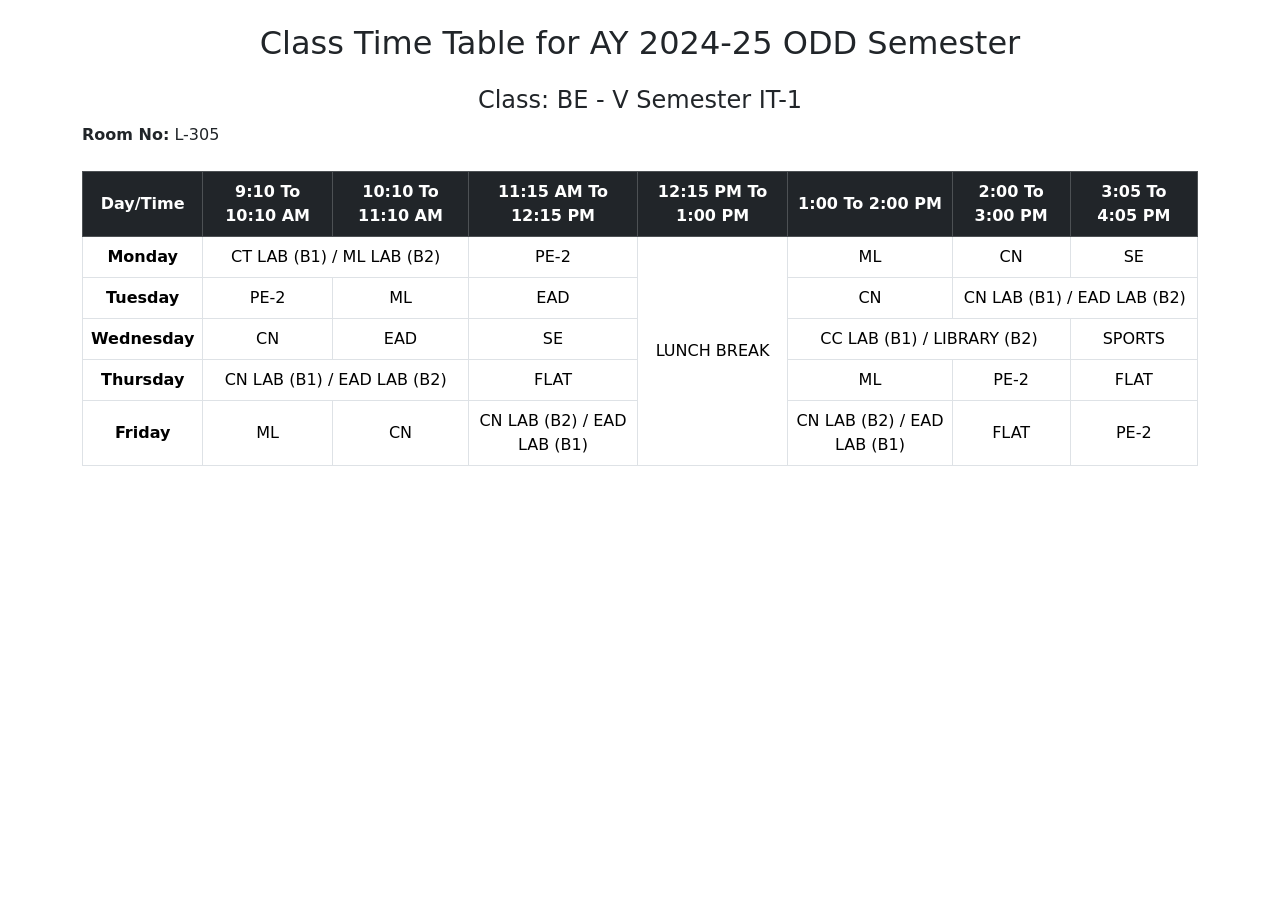
==== timetable/index.html @ a3ab1ea7 "Add files via upload" ====
<!DOCTYPE html>
<html lang="en">
<head>
    <meta charset="UTF-8">
    <meta name="viewport" content="width=device-width, initial-scale=1.0">
    <title>Class Time Table for AY 2024-25 ODD Semester</title>
    <!-- Bootstrap CSS -->
    <link href="https://cdn.jsdelivr.net/npm/bootstrap@5.3.0-alpha1/dist/css/bootstrap.min.css" rel="stylesheet">
    <style>
        th, td {
            text-align: center;
            vertical-align: middle;
        }
        .lunch-break {
            background-color: #f8d7da;
        }
    </style>
</head>
<body>

    <div class="container">
        <h2 class="text-center my-4">Class Time Table for AY 2024-25 ODD Semester</h2>
        <h4 class="text-center">Class: BE - V Semester IT-1</h4>
        <p><strong>Room No:</strong> L-305</p>

        <table class="table table-bordered mt-4">
            <!-- Header Row for Periods -->
            <thead class="table-dark">
                <tr>
                    <th>Day/Time</th>
                    <th>9:10 To 10:10 AM</th>
                    <th>10:10 To 11:10 AM</th>
                    <th>11:15 AM To 12:15 PM</th>
                    <th>12:15 PM To 1:00 PM</th>
                    <th>1:00 To 2:00 PM</th>
                    <th>2:00 To 3:00 PM</th>
                    <th>3:05 To 4:05 PM</th>
                </tr>
            </thead>
            <tbody>
                <!-- Monday -->
                <tr>
                    <th>Monday</th>
                    <td colspan="2">CT LAB (B1) / ML LAB (B2)</td>
                    <td>PE-2</td>
                    <td class="lunch-break" rowspan="5">LUNCH BREAK</td>
                    <td>ML</td>
                    <td>CN</td>
                    <td>SE</td>
                </tr>

                <!-- Tuesday -->
                <tr>
                    <th>Tuesday</th>
                    <td>PE-2</td>
                    <td>ML</td>
                    <td>EAD</td>
                    <td>CN</td>
                    <td colspan="2">CN LAB (B1) / EAD LAB (B2)</td>
                </tr>

                <!-- Wednesday -->
                <tr>
                    <th>Wednesday</th>
                    <td>CN</td>
                    <td>EAD</td>
                    <td>SE</td>

                    <td colspan="2">CC LAB (B1) / LIBRARY (B2)</td>
                    <td>SPORTS</td>
                </tr>

                <!-- Thursday -->
                <tr>
                    <th>Thursday</th>
                    <td colspan="2">CN LAB (B1) / EAD LAB (B2)</td>
                    <td>FLAT</td>
                    <td>ML</td>
                    <td>PE-2</td>
                    <td>FLAT</td>
                </tr>

                <!-- Friday -->
                <tr>
                    <th>Friday</th>
                    <td>ML</td>
                    <td>CN</td>
                    <td>CN LAB (B2) / EAD LAB (B1)</td>
                    <td>CN LAB (B2) / EAD LAB (B1)</td>
                    <td>FLAT</td>
                    <td>PE-2</td>
                </tr>
            </tbody>
        </table>

        
    </div>

    <!-- Bootstrap JS -->
    <script src="https://cdn.jsdelivr.net/npm/bootstrap@5.3.0-alpha1/dist/js/bootstrap.bundle.min.js"></script>
</body>
</html>
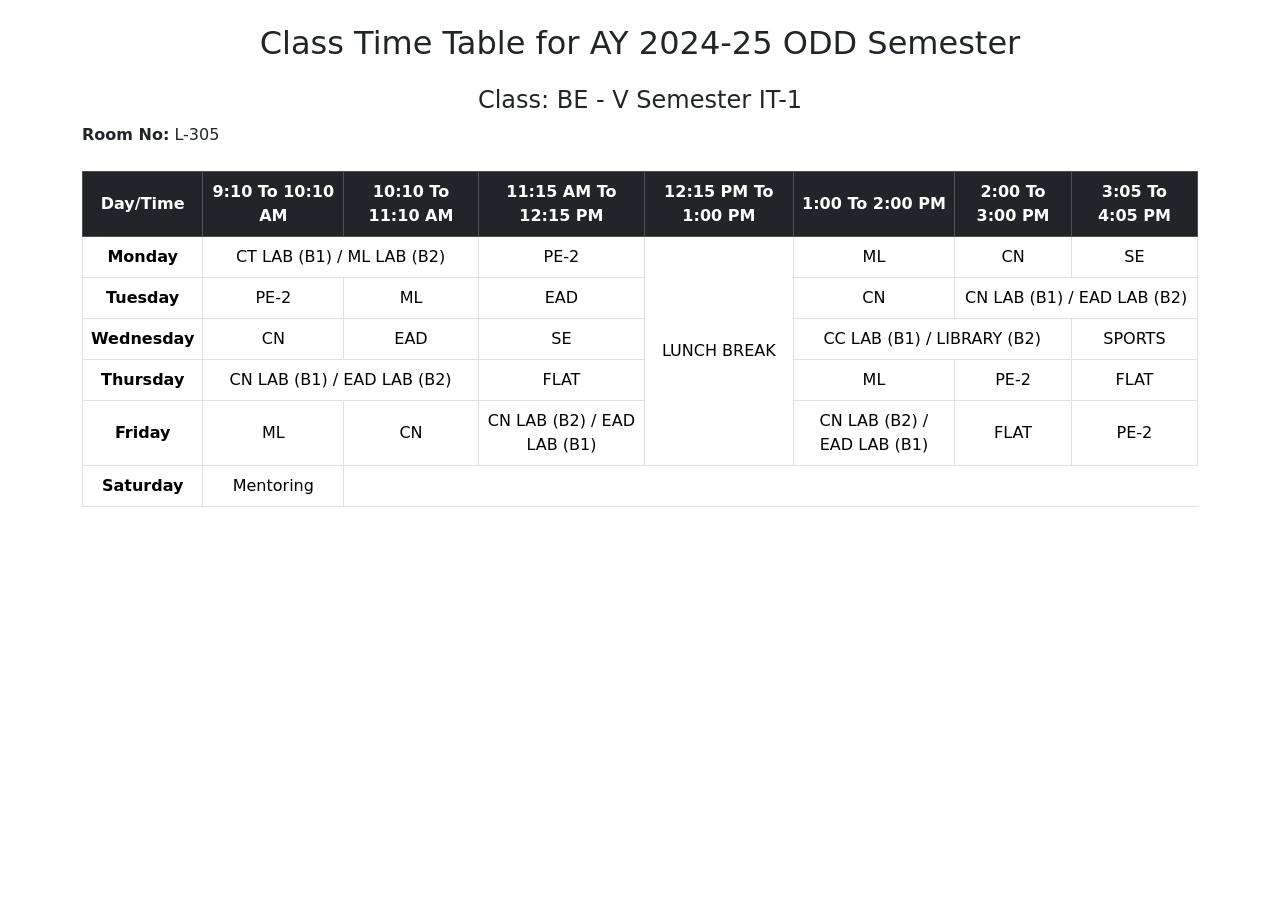
==== commit c75a2fd5: "Add files via upload" ====
--- a/timetable/index.html
+++ b/timetable/index.html
@@ -90,6 +90,12 @@
                     <td>FLAT</td>
                     <td>PE-2</td>
                 </tr>
+
+                <tr>
+                    <th>Saturday</th>
+                    <td>Mentoring</td>
+                </tr>
+
             </tbody>
         </table>
 
